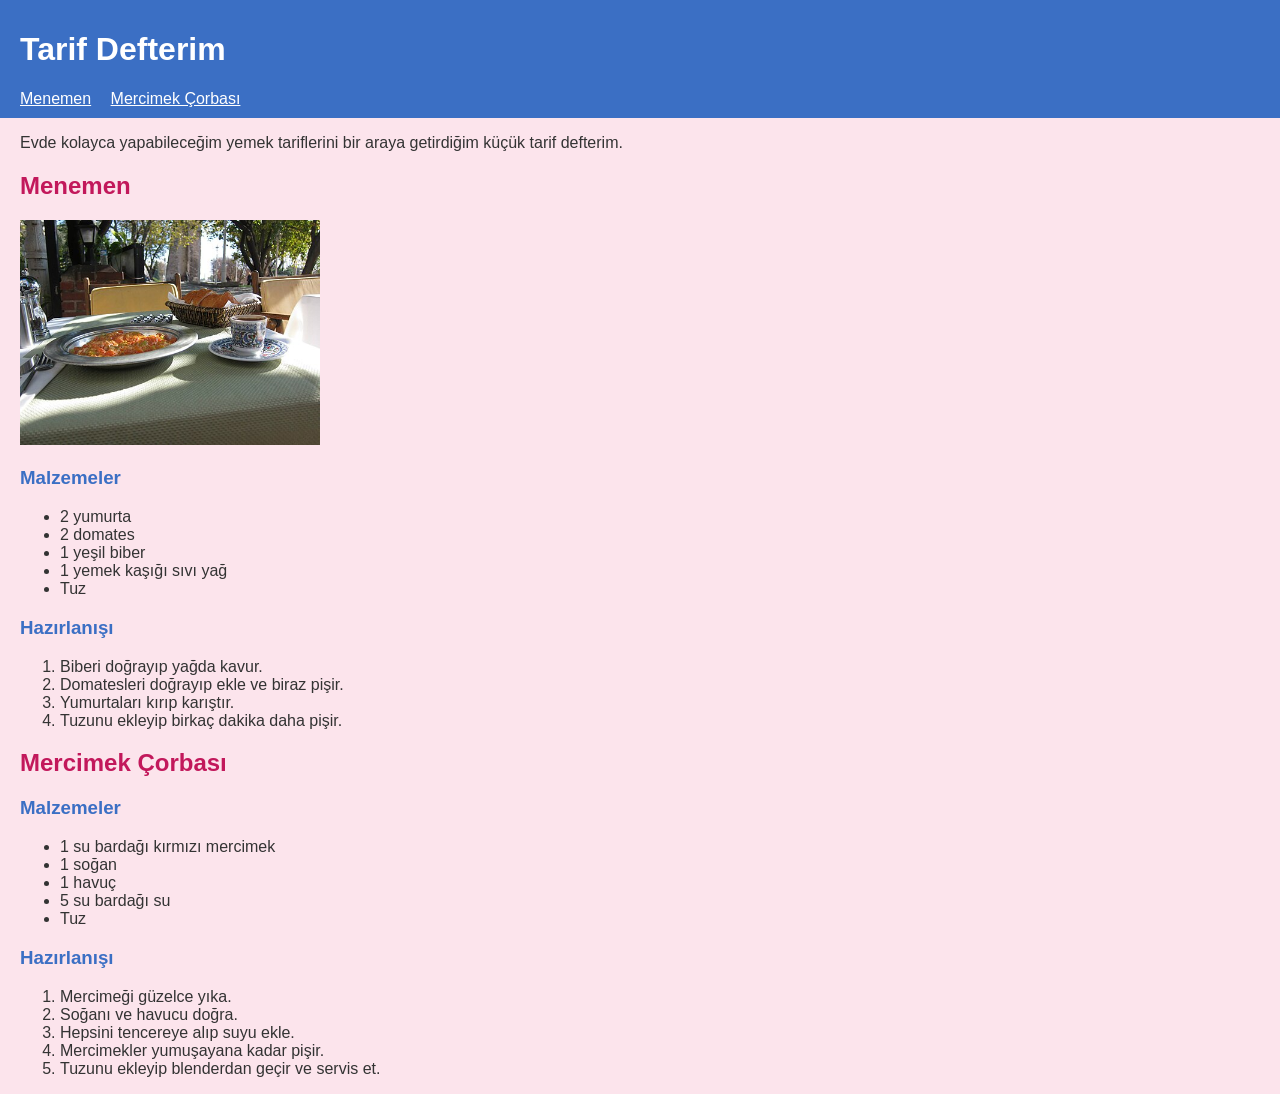
==== index.html @ f0163ed4 "Hafta 1: ilk HTML ve CSS sayfası" ====
<!DOCTYPE html>
<html lang="tr">
<head>
    <meta charset="UTF-8">
    <meta name="viewport" content="width=device-width, initial-scale=1.0">
    <title>Tarif Defterim</title>
    <link rel="stylesheet" href="css/stil.css">
</head>
<body>
    <header>
        <h1>Tarif Defterim</h1>
        <nav>
            <a href="#menemen">Menemen</a>
            <a href="#mercimek">Mercimek Çorbası</a>
        </nav>
    </header>

    <main>
        <p>Evde kolayca yapabileceğim yemek tariflerini bir araya getirdiğim küçük tarif defterim.</p>

        <section id="menemen">
            <h2>Menemen</h2>
            <img src="img/menemen.jpg" alt="Menemen" width="300">

            <h3>Malzemeler</h3>
            <ul>
                <li>2 yumurta</li>
                <li>2 domates</li>
                <li>1 yeşil biber</li>
                <li>1 yemek kaşığı sıvı yağ</li>
                <li>Tuz</li>
            </ul>

            <h3>Hazırlanışı</h3>
            <ol>
                <li>Biberi doğrayıp yağda kavur.</li>
                <li>Domatesleri doğrayıp ekle ve biraz pişir.</li>
                <li>Yumurtaları kırıp karıştır.</li>
                <li>Tuzunu ekleyip birkaç dakika daha pişir.</li>
            </ol>
        </section>

        <section id="mercimek">
            <h2>Mercimek Çorbası</h2>

            <h3>Malzemeler</h3>
            <ul>
                <li>1 su bardağı kırmızı mercimek</li>
                <li>1 soğan</li>
                <li>1 havuç</li>
                <li>5 su bardağı su</li>
                <li>Tuz</li>
            </ul>

            <h3>Hazırlanışı</h3>
            <ol>
                <li>Mercimeği güzelce yıka.</li>
                <li>Soğanı ve havucu doğra.</li>
                <li>Hepsini tencereye alıp suyu ekle.</li>
                <li>Mercimekler yumuşayana kadar pişir.</li>
                <li>Tuzunu ekleyip blenderdan geçir ve servis et.</li>
            </ol>
        </section>
    </main>
</body>
</html>
---- css/stil.css ----
body {
    font-family: Arial, sans-serif;
    color: #333333;
    background-color: #fce4ec;
    margin: 0;
}

header {
    background-color: #3b6fc4;
    padding: 10px 20px;
}

header h1 {
    color: white;
}

nav a {
    color: white;
    margin-right: 15px;
}

main {
    padding: 0 20px;
}

h2 {
    color: #c2185b;
}

h3 {
    color: #3b6fc4;
}
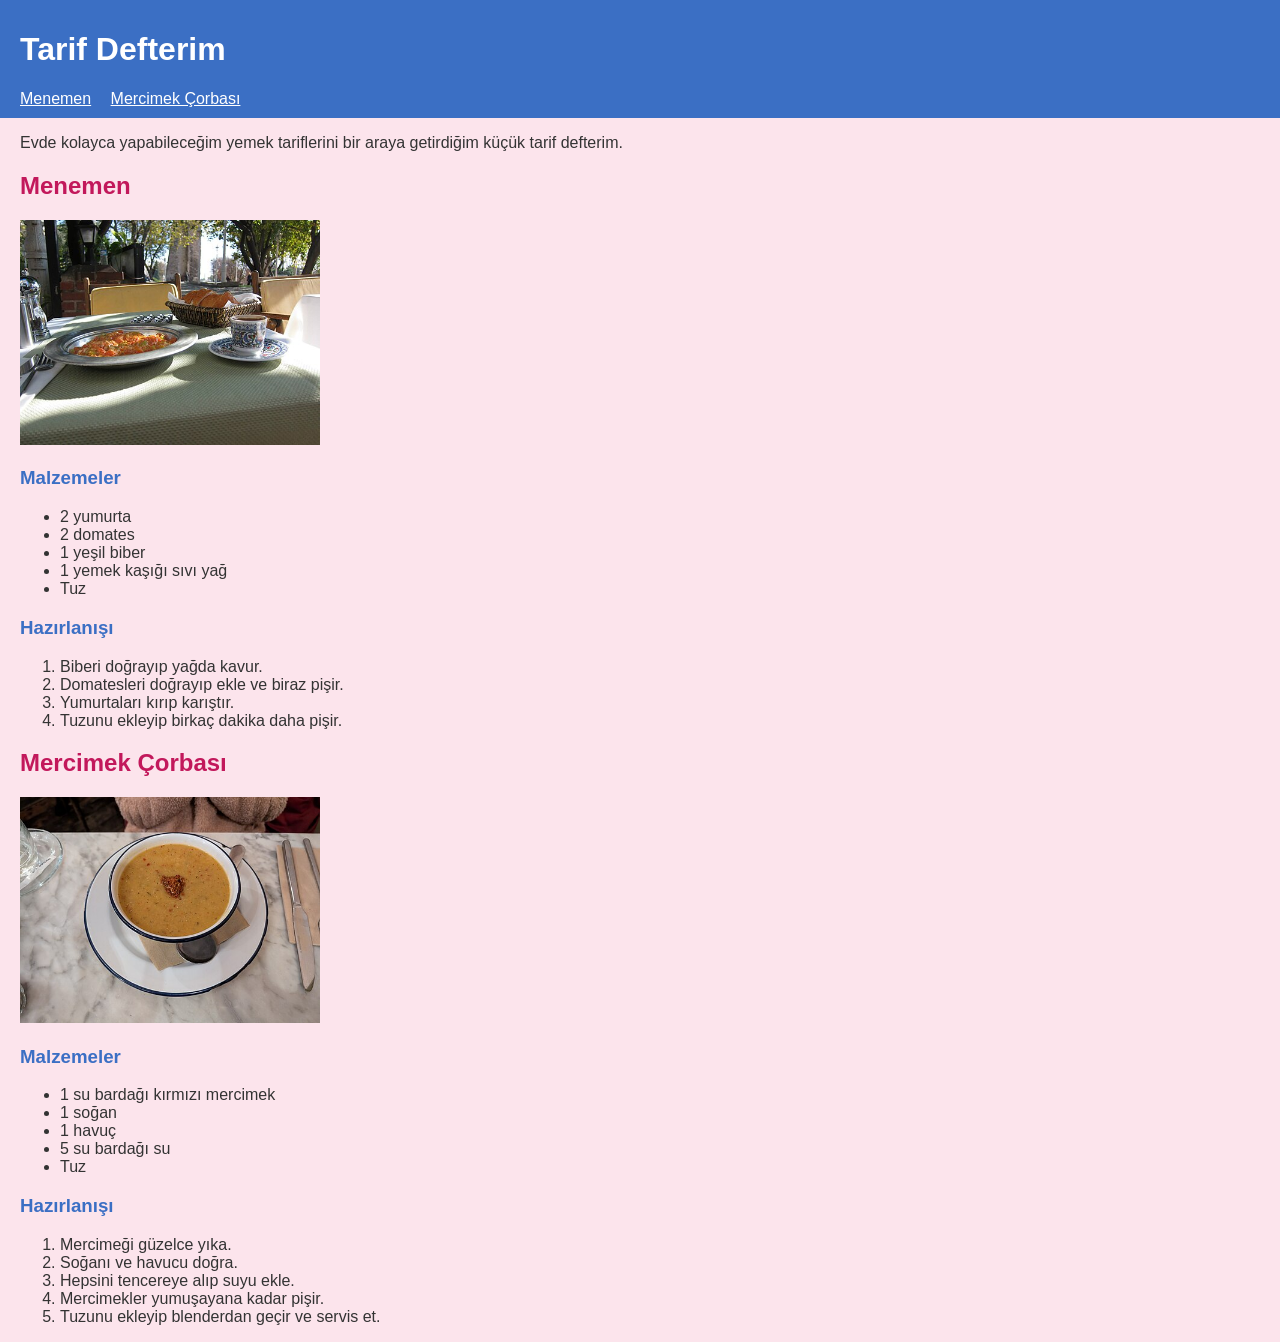
==== commit 0e1f5d43: "Mercimek çorbasına fotoğraf eklendi" ====
--- a/index.html
+++ b/index.html
@@ -42,6 +42,7 @@
 
         <section id="mercimek">
             <h2>Mercimek Çorbası</h2>
+            <img src="img/mercimek.jpg" alt="Mercimek Çorbası" width="300">
 
             <h3>Malzemeler</h3>
             <ul>
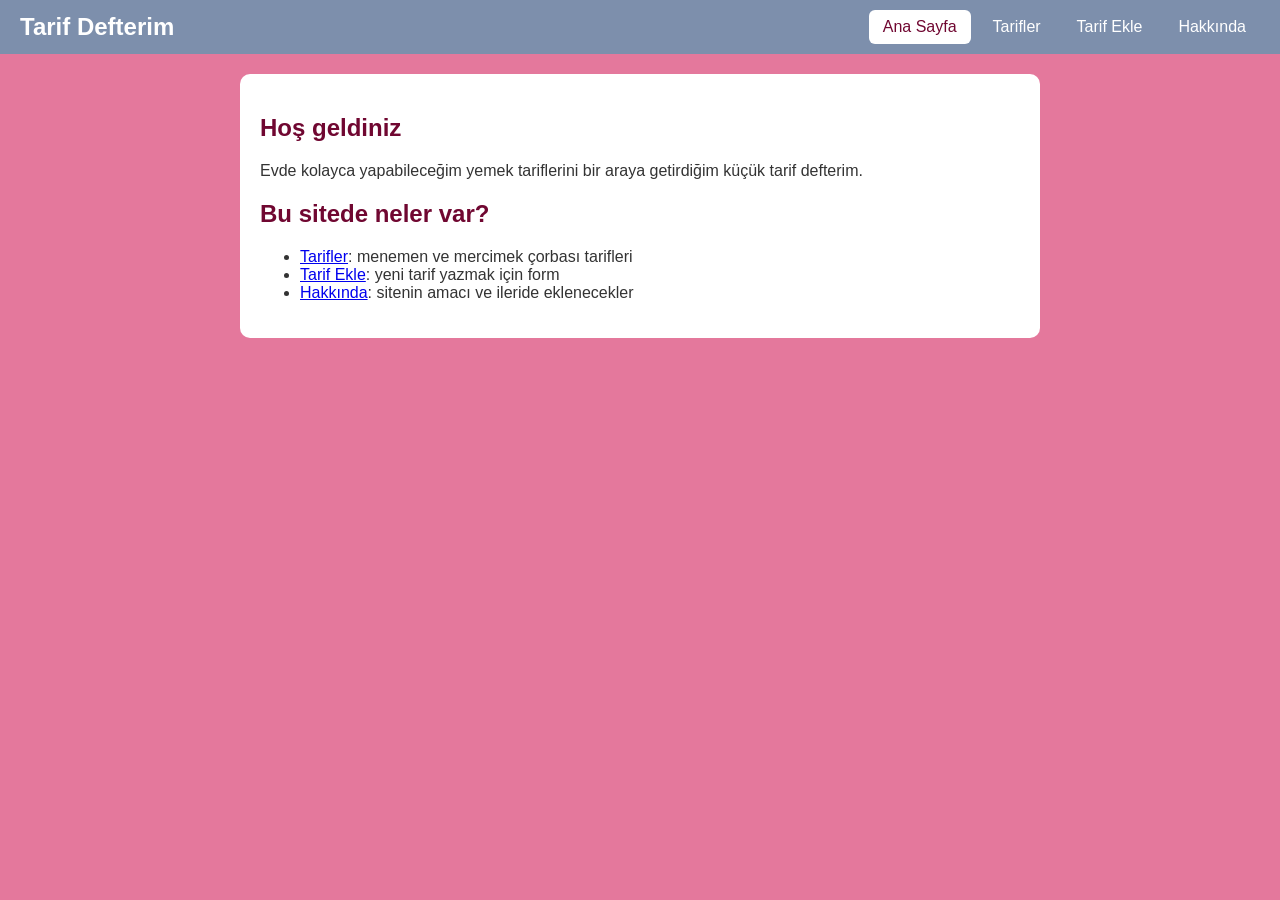
==== commit f52bedbd: "hafta2 sayfalar ve form eklendi" ====
--- a/index.html
+++ b/index.html
@@ -10,57 +10,28 @@
     <header>
         <h1>Tarif Defterim</h1>
         <nav>
-            <a href="#menemen">Menemen</a>
-            <a href="#mercimek">Mercimek Çorbası</a>
+            <ul>
+                <li><a href="index.html" class="aktif">Ana Sayfa</a></li>
+                <li><a href="tarifler.html">Tarifler</a></li>
+                <li><a href="tarif-ekle.html">Tarif Ekle</a></li>
+                <li><a href="hakkinda.html">Hakkında</a></li>
+            </ul>
         </nav>
     </header>
 
     <main>
-        <p>Evde kolayca yapabileceğim yemek tariflerini bir araya getirdiğim küçük tarif defterim.</p>
-
-        <section id="menemen">
-            <h2>Menemen</h2>
-            <img src="img/menemen.jpg" alt="Menemen" width="300">
-
-            <h3>Malzemeler</h3>
-            <ul>
-                <li>2 yumurta</li>
-                <li>2 domates</li>
-                <li>1 yeşil biber</li>
-                <li>1 yemek kaşığı sıvı yağ</li>
-                <li>Tuz</li>
-            </ul>
-
-            <h3>Hazırlanışı</h3>
-            <ol>
-                <li>Biberi doğrayıp yağda kavur.</li>
-                <li>Domatesleri doğrayıp ekle ve biraz pişir.</li>
-                <li>Yumurtaları kırıp karıştır.</li>
-                <li>Tuzunu ekleyip birkaç dakika daha pişir.</li>
-            </ol>
+        <section id="tanitim">
+            <h2>Hoş geldiniz</h2>
+            <p>Evde kolayca yapabileceğim yemek tariflerini bir araya getirdiğim küçük tarif defterim.</p>
         </section>
 
-        <section id="mercimek">
-            <h2>Mercimek Çorbası</h2>
-            <img src="img/mercimek.jpg" alt="Mercimek Çorbası" width="300">
-
-            <h3>Malzemeler</h3>
+        <section id="icerik">
+            <h2>Bu sitede neler var?</h2>
             <ul>
-                <li>1 su bardağı kırmızı mercimek</li>
-                <li>1 soğan</li>
-                <li>1 havuç</li>
-                <li>5 su bardağı su</li>
-                <li>Tuz</li>
+                <li><a href="tarifler.html">Tarifler</a>: menemen ve mercimek çorbası tarifleri</li>
+                <li><a href="tarif-ekle.html">Tarif Ekle</a>: yeni tarif yazmak için form</li>
+                <li><a href="hakkinda.html">Hakkında</a>: sitenin amacı ve ileride eklenecekler</li>
             </ul>
-
-            <h3>Hazırlanışı</h3>
-            <ol>
-                <li>Mercimeği güzelce yıka.</li>
-                <li>Soğanı ve havucu doğra.</li>
-                <li>Hepsini tencereye alıp suyu ekle.</li>
-                <li>Mercimekler yumuşayana kadar pişir.</li>
-                <li>Tuzunu ekleyip blenderdan geçir ve servis et.</li>
-            </ol>
         </section>
     </main>
 </body>
--- a/css/stil.css
+++ b/css/stil.css
@@ -1,32 +1,123 @@
+* {
+    box-sizing: border-box;
+}
+
 body {
     font-family: Arial, sans-serif;
     color: #333333;
-    background-color: #fce4ec;
+    background-color: #e4789c;
     margin: 0;
 }
 
 header {
-    background-color: #3b6fc4;
+    display: flex;
+    align-items: center;
+    gap: 16px;
     padding: 10px 20px;
+    background-color: #7d8fac;
 }
 
 header h1 {
+    margin: 0;
+    font-size: 1.5rem;
     color: white;
 }
 
+nav {
+    margin-left: auto;
+}
+
+nav ul {
+    display: flex;
+    gap: 8px;
+    margin: 0;
+    padding: 0;
+    list-style: none;
+}
+
 nav a {
+    display: block;
+    padding: 8px 14px;
+    border-radius: 6px;
     color: white;
-    margin-right: 15px;
+    text-decoration: none;
+}
+
+nav a:hover,
+nav a.aktif {
+    background-color: white;
+    color: #700731;
 }
 
 main {
-    padding: 0 20px;
+    max-width: 800px;
+    margin: 20px auto;
+    padding: 20px;
+    background-color: white;
+    border-radius: 10px;
 }
 
 h2 {
-    color: #c2185b;
+    color: #700731;
 }
 
 h3 {
     color: #3b6fc4;
 }
+
+table {
+    width: 100%;
+    border-collapse: collapse;
+}
+
+caption {
+    text-align: left;
+    font-weight: bold;
+    margin-bottom: 8px;
+}
+
+th, td {
+    padding: 8px 10px;
+    text-align: left;
+    border-bottom: 1px solid #dddddd;
+}
+
+th {
+    background-color: #7d8fac;
+    color: white;
+}
+
+input, select, textarea {
+    width: 100%;
+    max-width: 400px;
+    padding: 8px;
+    font: inherit;
+}
+
+button {
+    padding: 10px 24px;
+    border: none;
+    border-radius: 6px;
+    background-color: #700731;
+    color: white;
+    cursor: pointer;
+}
+
+@media (max-width: 600px) {
+    header {
+        flex-direction: column;
+        align-items: flex-start;
+    }
+
+    nav {
+        margin-left: 0;
+    }
+
+    nav ul {
+        flex-wrap: wrap;
+    }
+
+    main {
+        margin: 10px;
+    }
+}
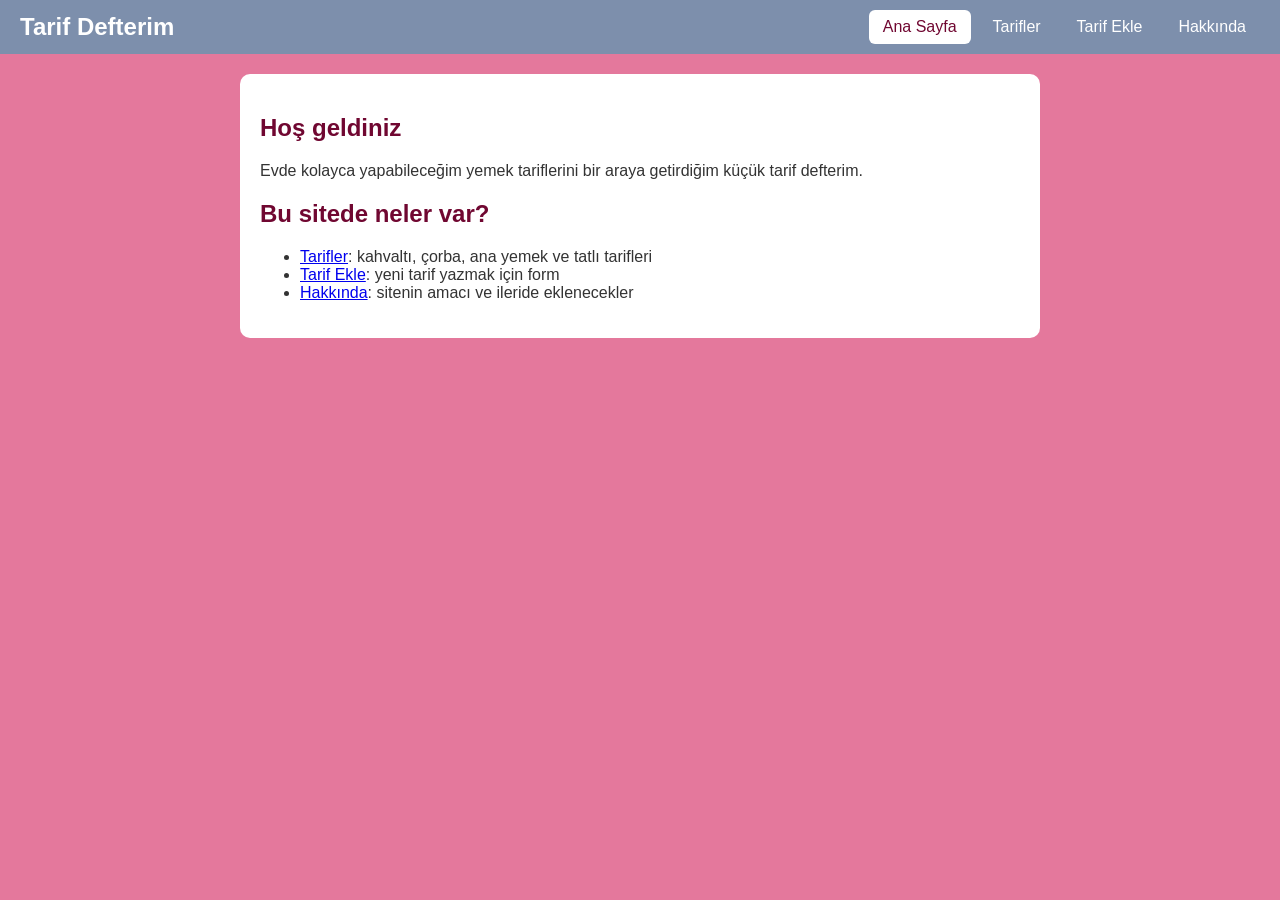
==== commit d6b931c4: "hafta3 yeni tarifler ve form kontrolü" ====
--- a/index.html
+++ b/index.html
@@ -28,7 +28,7 @@
         <section id="icerik">
             <h2>Bu sitede neler var?</h2>
             <ul>
-                <li><a href="tarifler.html">Tarifler</a>: menemen ve mercimek çorbası tarifleri</li>
+                <li><a href="tarifler.html">Tarifler</a>: kahvaltı, çorba, ana yemek ve tatlı tarifleri</li>
                 <li><a href="tarif-ekle.html">Tarif Ekle</a>: yeni tarif yazmak için form</li>
                 <li><a href="hakkinda.html">Hakkında</a>: sitenin amacı ve ileride eklenecekler</li>
             </ul>
--- a/css/stil.css
+++ b/css/stil.css
@@ -91,7 +91,13 @@
     width: 100%;
     max-width: 400px;
     padding: 8px;
+    border: 1px solid #cccccc;
+    border-radius: 6px;
     font: inherit;
+}
+
+input[type="radio"], input[type="checkbox"] {
+    width: auto;
 }
 
 button {
@@ -101,6 +107,24 @@
     background-color: #700731;
     color: white;
     cursor: pointer;
+}
+
+.gizli {
+    display: none;
+}
+
+.hata {
+    border-color: #b42318;
+    background-color: #fdecec;
+}
+
+#mesaj {
+    font-weight: bold;
+    color: #b42318;
+}
+
+#mesaj.basarili {
+    color: #2e7d32;
 }
 
 @media (max-width: 600px) {
